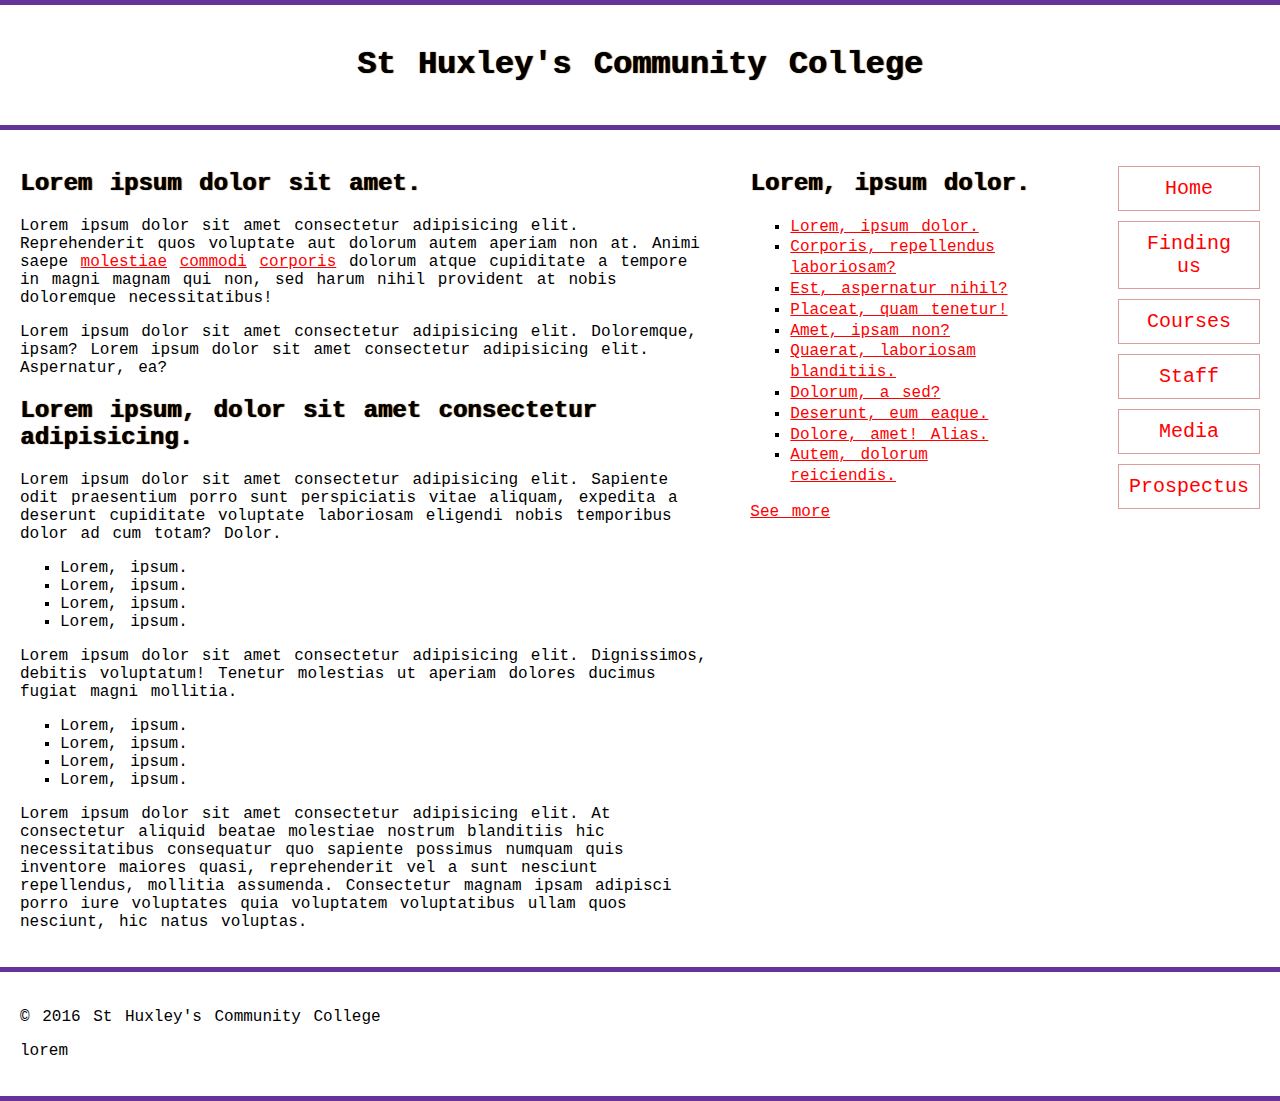
==== index.html @ f016caaf "p" ====
<!DOCTYPE html>
<html lang="en">
<head>
    <meta charset="UTF-8">
    <meta http-equiv="X-UA-Compatible" content="IE=edge">
    <meta name="viewport" content="width=device-width, initial-scale=1.0">
    <link rel="stylesheet" href="style.css">
    <title>Document</title>
</head>
<body>
    <header>
        <h1>St Huxley's Community College</h1>
    </header>

    <main>
        <section>
            <h2>Lorem ipsum dolor sit amet.</h2>
            <p>Lorem ipsum dolor sit amet consectetur adipisicing elit. Reprehenderit quos voluptate aut dolorum autem aperiam non at. Animi saepe <a href="">molestiae</a> <a href="">commodi</a> <a href="">corporis</a> dolorum atque cupiditate a tempore in magni magnam qui non, sed harum nihil provident at nobis doloremque necessitatibus!</p>
            <p>Lorem ipsum dolor sit amet consectetur adipisicing elit. Doloremque, ipsam? Lorem ipsum dolor sit amet consectetur adipisicing elit. Aspernatur, ea?</p>

            <h2>Lorem ipsum, dolor sit amet consectetur adipisicing.</h2>
            <p>Lorem ipsum dolor sit amet consectetur adipisicing elit. Sapiente odit praesentium porro sunt perspiciatis vitae aliquam, expedita a deserunt cupiditate voluptate laboriosam eligendi nobis temporibus dolor ad cum totam? Dolor.</p>
            <ul>
                <li>Lorem, ipsum.</li>
                <li>Lorem, ipsum.</li>
                <li>Lorem, ipsum.</li>
                <li>Lorem, ipsum.</li>
            </ul>
            <p>Lorem ipsum dolor sit amet consectetur adipisicing elit. Dignissimos, debitis voluptatum! Tenetur molestias ut aperiam dolores ducimus fugiat magni mollitia.</p>
            <ul>
                <li>Lorem, ipsum.</li>
                <li>Lorem, ipsum.</li>
                <li>Lorem, ipsum.</li>
                <li>Lorem, ipsum.</li>
            </ul>
            <p>Lorem ipsum dolor sit amet consectetur adipisicing elit. At consectetur aliquid beatae molestiae nostrum blanditiis hic necessitatibus consequatur quo sapiente possimus numquam quis inventore maiores quasi, reprehenderit vel a sunt nesciunt repellendus, mollitia assumenda. Consectetur magnam ipsam adipisci porro iure voluptates quia voluptatem voluptatibus ullam quos nesciunt, hic natus voluptas.</p>
        </section>
        
        <aside>
            <h2>Lorem, ipsum dolor.</h2>
            <ul>
                <li><a href="">Lorem, ipsum dolor.</a></li>
                <li><a href="">Corporis, repellendus laboriosam?</a></li>
                <li><a href="">Est, aspernatur nihil?</a></li>
                <li><a href="">Placeat, quam tenetur!</a></li>
                <li><a href="">Amet, ipsam non?</a></li>
                <li><a href="">Quaerat, laboriosam blanditiis.</a></li>
                <li><a href="">Dolorum, a sed?</a></li>
                <li><a href="">Deserunt, eum eaque.</a></li>
                <li><a href="">Dolore, amet! Alias.</a></li>
                <li><a href="">Autem, dolorum reiciendis.</a></li>
            </ul>
            <a href="">See more</a>
        </aside>

        <nav>
            <ul>
                <li><a href="#">Home</a></li>
                <li><a href="#">Finding us</a></li>
                <li><a href="#">Courses</a></li>
                <li><a href="#">Staff</a></li>
                <li><a href="#">Media</a></li>
                <li><a href="#">Prospectus</a></li>
            </ul>
        </nav>
    </main>

    <footer>
        <p>&copy; 2016 St Huxley's Community College</p>
        <p>lorem</p>
    </footer>
</body>
</html>
---- style.css ----
body {
    margin: auto;
    min-width: 1000px;
    font-family: Courier;
    word-spacing: 3px;
}

header, section, aside, nav, footer {
    padding: 20px;
}

h1 {
    text-align: center;
}

h1, h2 {
    text-shadow: 1px 0px 1px black;
}

ul {
    list-style-type: square;
}

a {
    color: red;
}

main {
    display: flex;
}

section {
    width: 60%;
}

aside {
    width: 25%;
}

aside ul {
    line-height: 1.3em;
}

nav {
    width: 15%;
}

nav ul li a {
    text-decoration: none;
}

nav ul li {
    padding: 10px;
    text-align: center;
    list-style-type: none;
    border: 1px solid rgba(189, 90, 90, 0.582);
    font-size: 20px;
    margin-bottom: 10px;
}

header, footer {
    border-top: 5px solid rebeccapurple;
    border-bottom: 5px solid rebeccapurple;
}
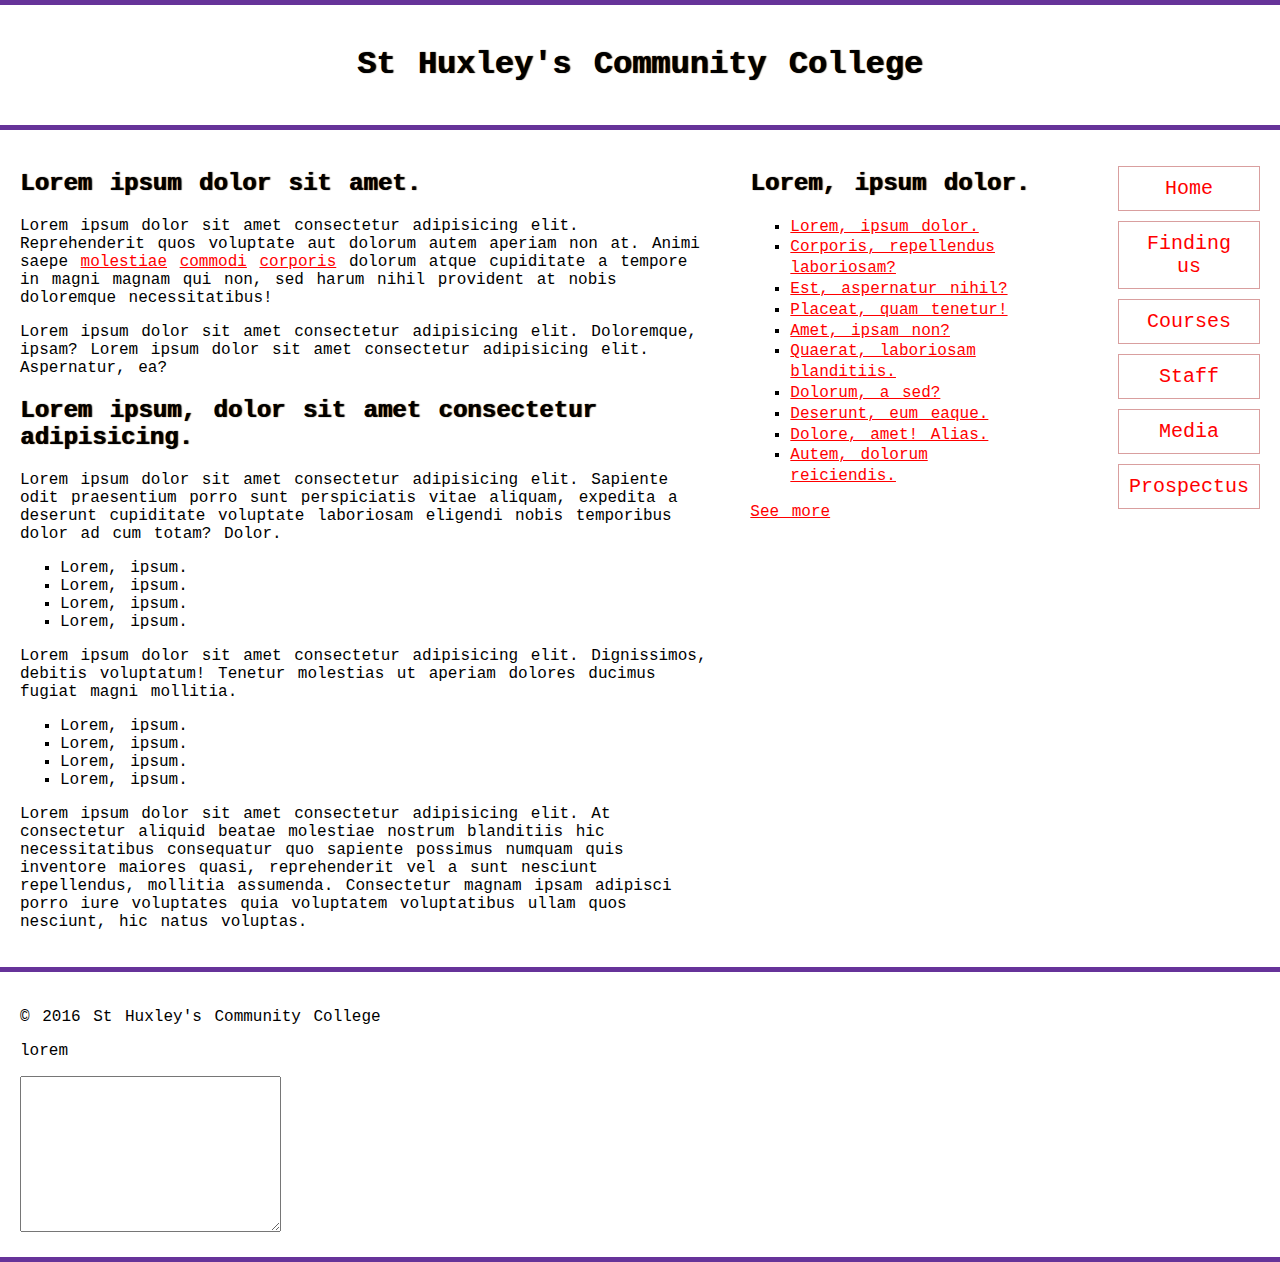
==== commit a8365fe1: "textarea" ====
--- a/index.html
+++ b/index.html
@@ -68,6 +68,7 @@
     <footer>
         <p>&copy; 2016 St Huxley's Community College</p>
         <p>lorem</p>
+        <textarea name="" id="" cols="30" rows="10"></textarea>
     </footer>
 </body>
 </html>